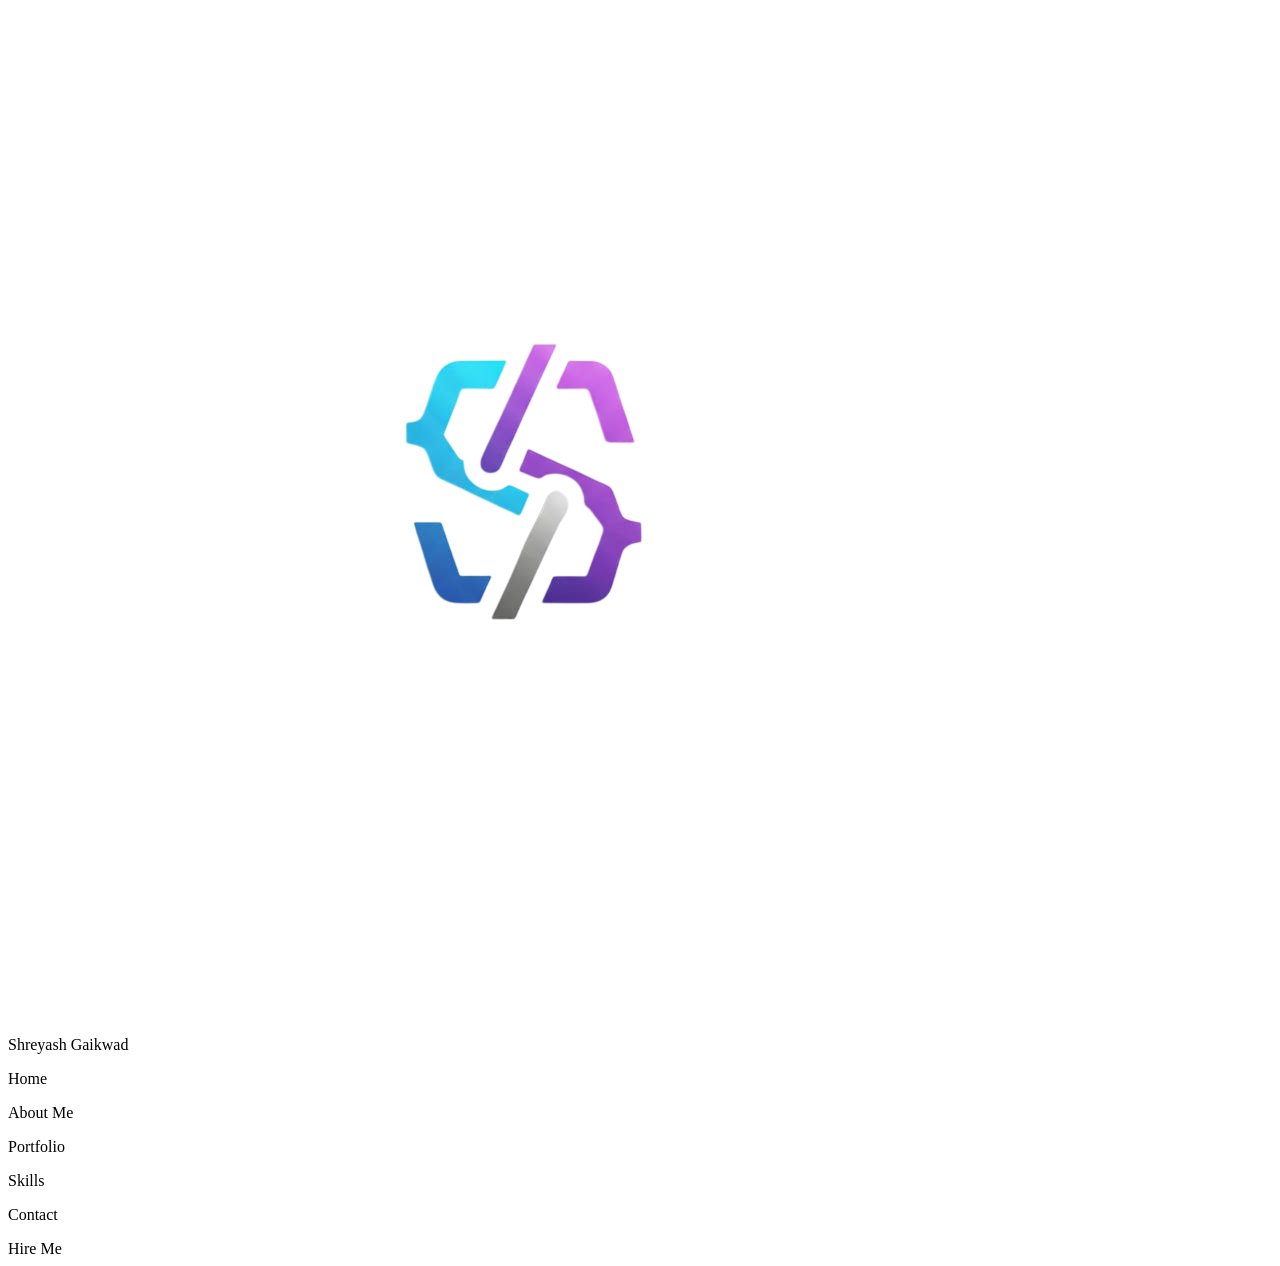
==== protfolio.html @ bb5c4925 "Navigation bar" ====
<!DOCTYPE html>
<html lang="en">
<head>
    <meta charset="UTF-8">
    <meta name="viewport" content="width=device-width, initial-scale=1.0">
    <title>Shreyash Gaikwad portfolio</title>
    <link rel="stylesheet" href="style_portfolio.css">
</head>
<body>
    <header>
        <div class="nav_name">
            <div><img src="logo.png" alt="document_icon" class="icon"></div>
            Shreyash Gaikwad
        </div>
        <div class="nav_button">
            <p>Home</p> 
            <p>About Me</p>
            <p>Portfolio</p>
            <p>Skills</p>
            <p>Contact</p>
        </div>
        <div class="nav_hire">
            <a>Hire Me</a>
        </div>
    </header>
</body>
</html>
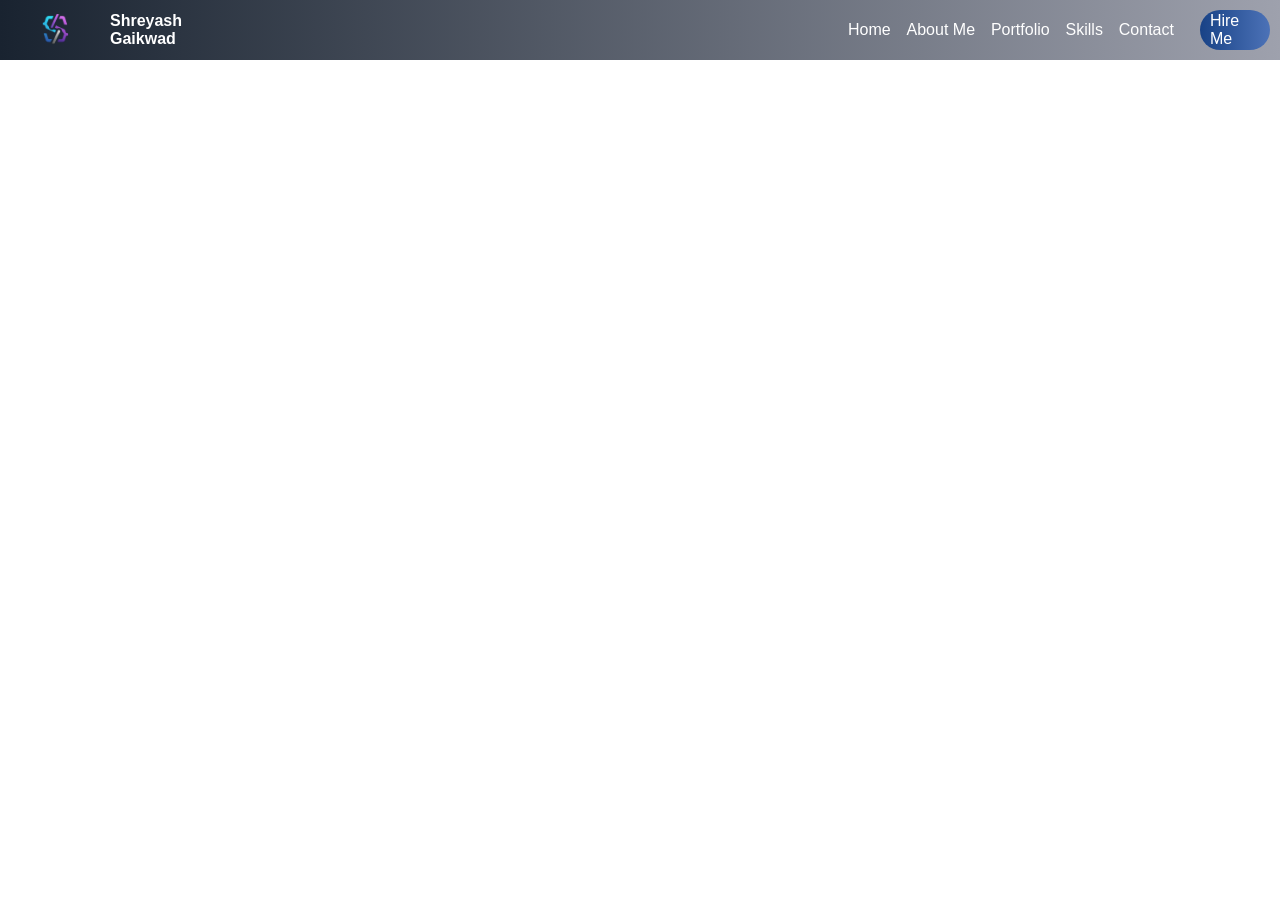
==== commit bc90f467: "Navigation bar" ====
--- a/protfolio.html
+++ b/protfolio.html
@@ -10,7 +10,7 @@
     <header>
         <div class="nav_name">
             <div><img src="logo.png" alt="document_icon" class="icon"></div>
-            Shreyash Gaikwad
+            <span>Shreyash Gaikwad</span>
         </div>
         <div class="nav_button">
             <p>Home</p> 
--- a/style_portfolio.css
+++ b/style_portfolio.css
@@ -0,0 +1,68 @@
+*{
+    margin: 0;
+    font-family: Arial, Helvetica, sans-serif;
+    border: border-box;
+}
+
+/* navigation Bar */
+header{
+    height: 60 px;
+    background: linear-gradient(90deg,#192330,#9ea1ad);
+    display: flex;
+}
+.nav_name{
+    height: 60px;
+    display: flex;
+    color: white;
+    align-items: center;
+    font-weight: 600;
+}
+.icon{
+    height: 110px;
+    width: 100;
+    background-size: cover;
+    padding-top: 10px;
+}
+.nav_button{
+    margin-left: 650px;
+    color: white;
+    display: flex;
+    align-items: center;
+    justify-content: space-evenly;
+    width: 500px;
+}
+
+.nav_hire{
+    display: flex;
+    align-items: center;
+    justify-content: center;
+    background: linear-gradient(90deg,#184286,#4c72b7);
+    color: white;
+    margin: 10px;
+    border-radius: 35px;
+    width: 70px;
+    padding-left: 10px;
+    padding-right: 10px;
+}
+.nav_button p::after{
+    content: "";
+    position: absolute;
+    display: block;
+    height: 6px;
+    width: 0;
+    background-color: #184286;
+    margin-top: 6px;
+    transition: all ease-in-out 250ms;
+}
+.nav_button p:hover::after{
+    width: 100%;
+}
+.nav_button p:hover{
+    color: #184286;
+    transition: all ease-in-out 250ms;
+}
+.nav_hire:hover{
+    border: 2px solid #8bb4f6;
+    font-weight: 700;
+    box-shadow:3px 3px 3px #8bb4f6;
+}
